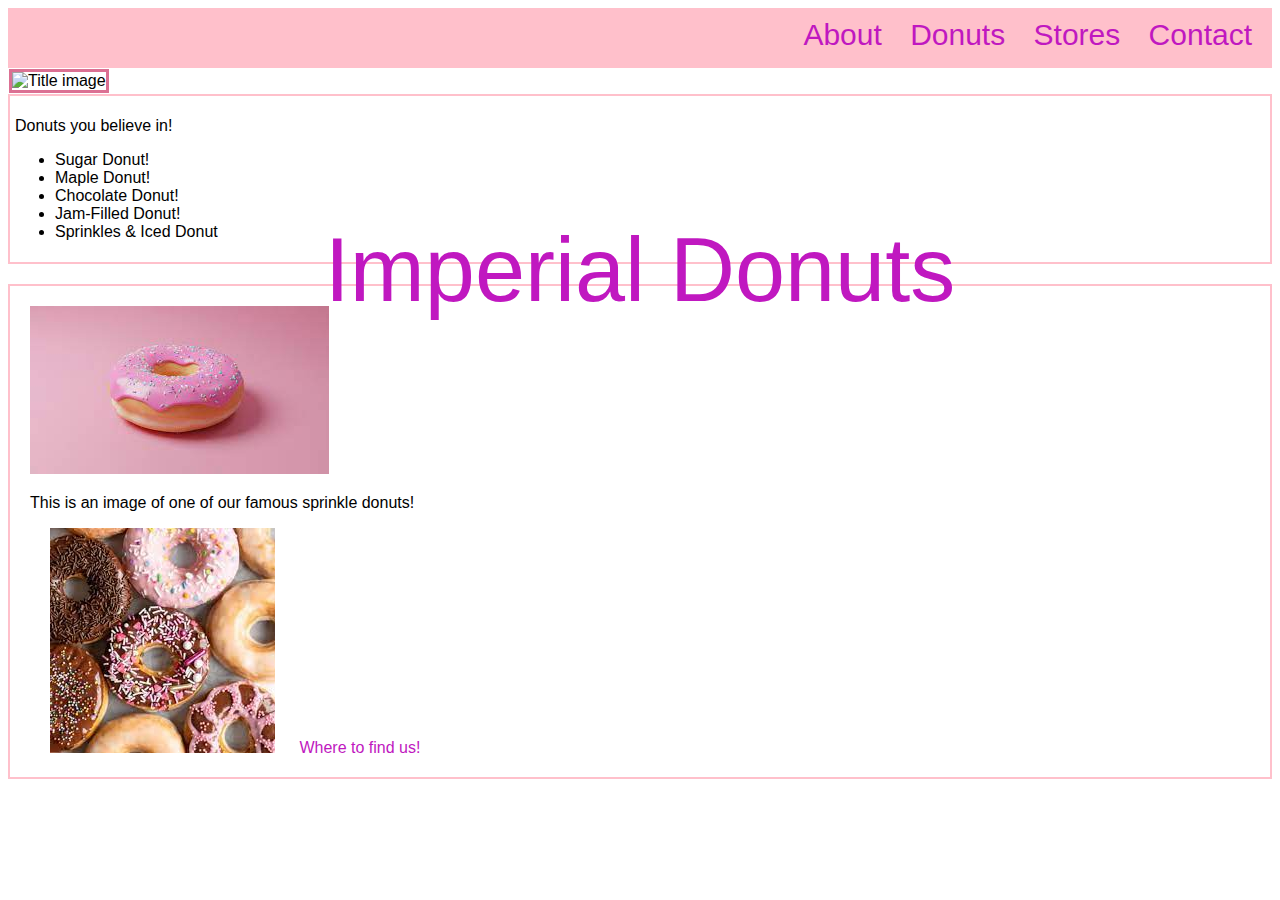
==== College Work/HTML/Donut Website/index/index.html @ 34523f4b "added my HTML work" ====
<!DOCTYPE html>
<html lang="en">
    <head>
        <link rel="stylesheet" href="style.css">
        <meta charset="UTF-8">
        <meta name="viewport" content="width=device-width, initial-scale=1.0">
        <title>Imperial Donut</title>
    </head>
    <body>
        
        <div class="content">
            <div class="menu_bar">
                <div class="menu_options">
                    <a href="blank">About</a>
                    <a href="donuts">Donuts</a>
                    <a href="stores">Stores</a>
                    <a href="contact">Contact</a>
                </div>
            </div>




            <div class="title_content">
                    <img id="title_img"src="Images/title.png" alt="Title image" style="width:100%;">
                <div class="title">    
                    <div class="center">Imperial Donuts</div>
                    <div class="motto">Voted best donuts in the world!</div>
                </div>
            </div>

            <div class="list1">
                <p>Donuts you believe in!</p>

                <ul>
                    <li>Sugar Donut!</li>
                    <li>Maple Donut!</li>
                    <li>Chocolate Donut!</li>
                    <li>Jam-Filled Donut!</li>
                    <li>Sprinkles & Iced Donut</li>
                </ul>
            </div>

            <div class="donutimg">        
                <img src="Images\donut1.jpg" alt="Dount1">
                <p>This is an image of one of our famous sprinkle donuts!</p>
                <a href="https://en.wikipedia.org/wiki/Doughnut" target="_blank"><img src="Images\donut2.jpg" alt="Donut2"></a>
                <a href="location.html" target="_blank">Where to find us!</a>
            </div>
            
        </div>
    </body>
</html>
---- College Work/HTML/Donut Website/index/style.css ----
body {
    background-color: white;
}
a {
    text-decoration: none;
    color: rgb(192, 24, 192);
    padding-left:20px;

}
.menu_bar {
    text-align: right;
    background: pink;
    height: 60px;
}
.menu_options {
    padding-top: 10px;
    padding-right: 20px;
    font-size: 30px;
    color: rgb(192, 24, 192);
}

.title_content {
    padding: 1px;

}

.title {
    text-align: center;
    font-family: Helvetica;
}
.center {
    font-size: 90px;
    color: rgb(192, 24, 192);
    position: absolute;
    top: 30%;
    left: 50%;
    transform: translate(-50%, -50%);

}
.motto {
    font-size: 40px;
    color: white;
    position: absolute;
    top: 40%;
    left: 50%;
    transform: translate(-50%, -50%);
}
.content {
    font-family: Helvetica;
}

.list1 {
    border: solid pink 2px;
    margin-bottom: 20px;
    padding: 5px;
}

.donutimg {
    border: solid pink 2px;
    padding: 20px;
}

#title_img {
    width: auto;
    height: 700px;
    border: solid palevioletred 3px;

}

#motto {
    font-size: 30px;
    color: white;

}
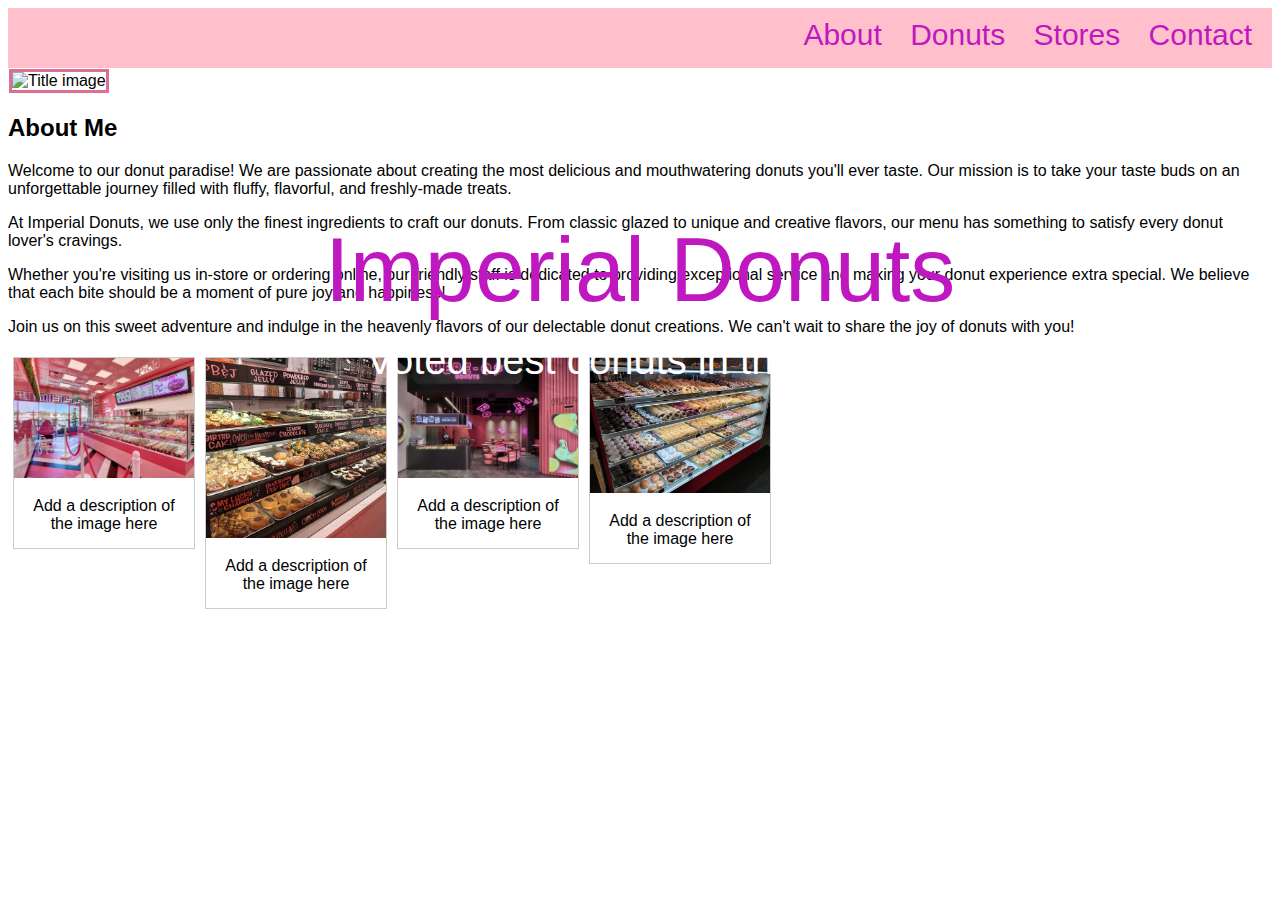
==== commit a515f6c2: "HTML additions" ====
--- a/College Work/HTML/Donut Website/index/index.html
+++ b/College Work/HTML/Donut Website/index/index.html
@@ -8,46 +8,62 @@
     </head>
     <body>
         
-        <div class="content">
-            <div class="menu_bar">
-                <div class="menu_options">
-                    <a href="blank">About</a>
-                    <a href="donuts">Donuts</a>
-                    <a href="stores">Stores</a>
-                    <a href="contact">Contact</a>
-                </div>
+       
+        <div class="menu_bar">
+            <div class="menu_options">
+                <a id="menu_item"href="blank">About</a>
+                <a id="menu_item"href="donuts">Donuts</a>
+                <a id="menu_item"href="stores">Stores</a>
+                <a id="menu_item"href="contact">Contact</a>
             </div>
+        </div>
 
 
 
 
-            <div class="title_content">
-                    <img id="title_img"src="Images/title.png" alt="Title image" style="width:100%;">
-                <div class="title">    
-                    <div class="center">Imperial Donuts</div>
-                    <div class="motto">Voted best donuts in the world!</div>
+        <div class="title_content">
+                <img id="title_img"src="Images/title.png" alt="Title image" style="width:100%;">
+            <div class="title">    
+                <div class="center">Imperial Donuts</div>
+                <div class="motto">Voted best donuts in the world!</div>
+            </div>
+        </div>
+        <div class="about">
+            <div>
+                <h2>About Me</h2>
+                <p>Welcome to our donut paradise! We are passionate about creating the most delicious and mouthwatering donuts you'll ever taste. Our mission is to take your taste buds on an unforgettable journey filled with fluffy, flavorful, and freshly-made treats.</p>
+                <p>At Imperial Donuts, we use only the finest ingredients to craft our donuts. From classic glazed to unique and creative flavors, our menu has something to satisfy every donut lover's cravings.</p>
+                <p>Whether you're visiting us in-store or ordering online, our friendly staff is dedicated to providing exceptional service and making your donut experience extra special. We believe that each bite should be a moment of pure joy and happiness!</p>    
+                <p>Join us on this sweet adventure and indulge in the heavenly flavors of our delectable donut creations. We can't wait to share the joy of donuts with you!</p>
+            </div>
+
+            <div class="gallery_container">
+                <div class="gallery">
+                    <a target="_blank" href="Images/store1.png">
+                    <img src="Images/store1.png" alt="Cinque Terre" width="600" height="400">
+                    </a>
+                    <div class="desc">Add a description of the image here</div>
+                </div>
+                <div class="gallery">
+                    <a target="_blank" href="Images/store2.png">
+                    <img src="Images/store2.png" alt="Cinque Terre" width="600" height="400">
+                    </a>
+                    <div class="desc">Add a description of the image here</div>
+                </div>
+                <div class="gallery">
+                    <a target="_blank" href="Images/store3.png">
+                    <img src="Images/store3.png" alt="Cinque Terre" width="600" height="400">
+                    </a>
+                    <div class="desc">Add a description of the image here</div>
+                </div>
+                <div class="gallery">
+                    <a target="_blank" href="Images/store4.png">
+                    <img src="Images/store4.png" alt="Cinque Terre" width="600" height="400">
+                    </a>
+                    <div class="desc">Add a description of the image here</div>
                 </div>
             </div>
-
-            <div class="list1">
-                <p>Donuts you believe in!</p>
-
-                <ul>
-                    <li>Sugar Donut!</li>
-                    <li>Maple Donut!</li>
-                    <li>Chocolate Donut!</li>
-                    <li>Jam-Filled Donut!</li>
-                    <li>Sprinkles & Iced Donut</li>
-                </ul>
-            </div>
-
-            <div class="donutimg">        
-                <img src="Images\donut1.jpg" alt="Dount1">
-                <p>This is an image of one of our famous sprinkle donuts!</p>
-                <a href="https://en.wikipedia.org/wiki/Doughnut" target="_blank"><img src="Images\donut2.jpg" alt="Donut2"></a>
-                <a href="location.html" target="_blank">Where to find us!</a>
-            </div>
-            
+    
         </div>
     </body>
 </html>--- a/College Work/HTML/Donut Website/index/style.css
+++ b/College Work/HTML/Donut Website/index/style.css
@@ -1,7 +1,8 @@
 body {
     background-color: white;
+    font-family: Helvetica;
 }
-a {
+#menu_item {
     text-decoration: none;
     color: rgb(192, 24, 192);
     padding-left:20px;
@@ -49,6 +50,30 @@
     font-family: Helvetica;
 }
 
+div.gallery {
+margin: 5px;
+border: 1px solid #ccc;
+float: left;
+width: 180px;
+}
+
+div.gallery:hover {
+border: 1px solid #777;
+}
+
+div.gallery img {
+width: 100%;
+height: auto;
+}
+
+div.desc {
+padding: 15px;
+text-align: center;
+}
+#store_img {
+    height: 500px;
+    width: 600px;
+}
 .list1 {
     border: solid pink 2px;
     margin-bottom: 20px;
@@ -71,4 +96,4 @@
     font-size: 30px;
     color: white;
 
-}+}
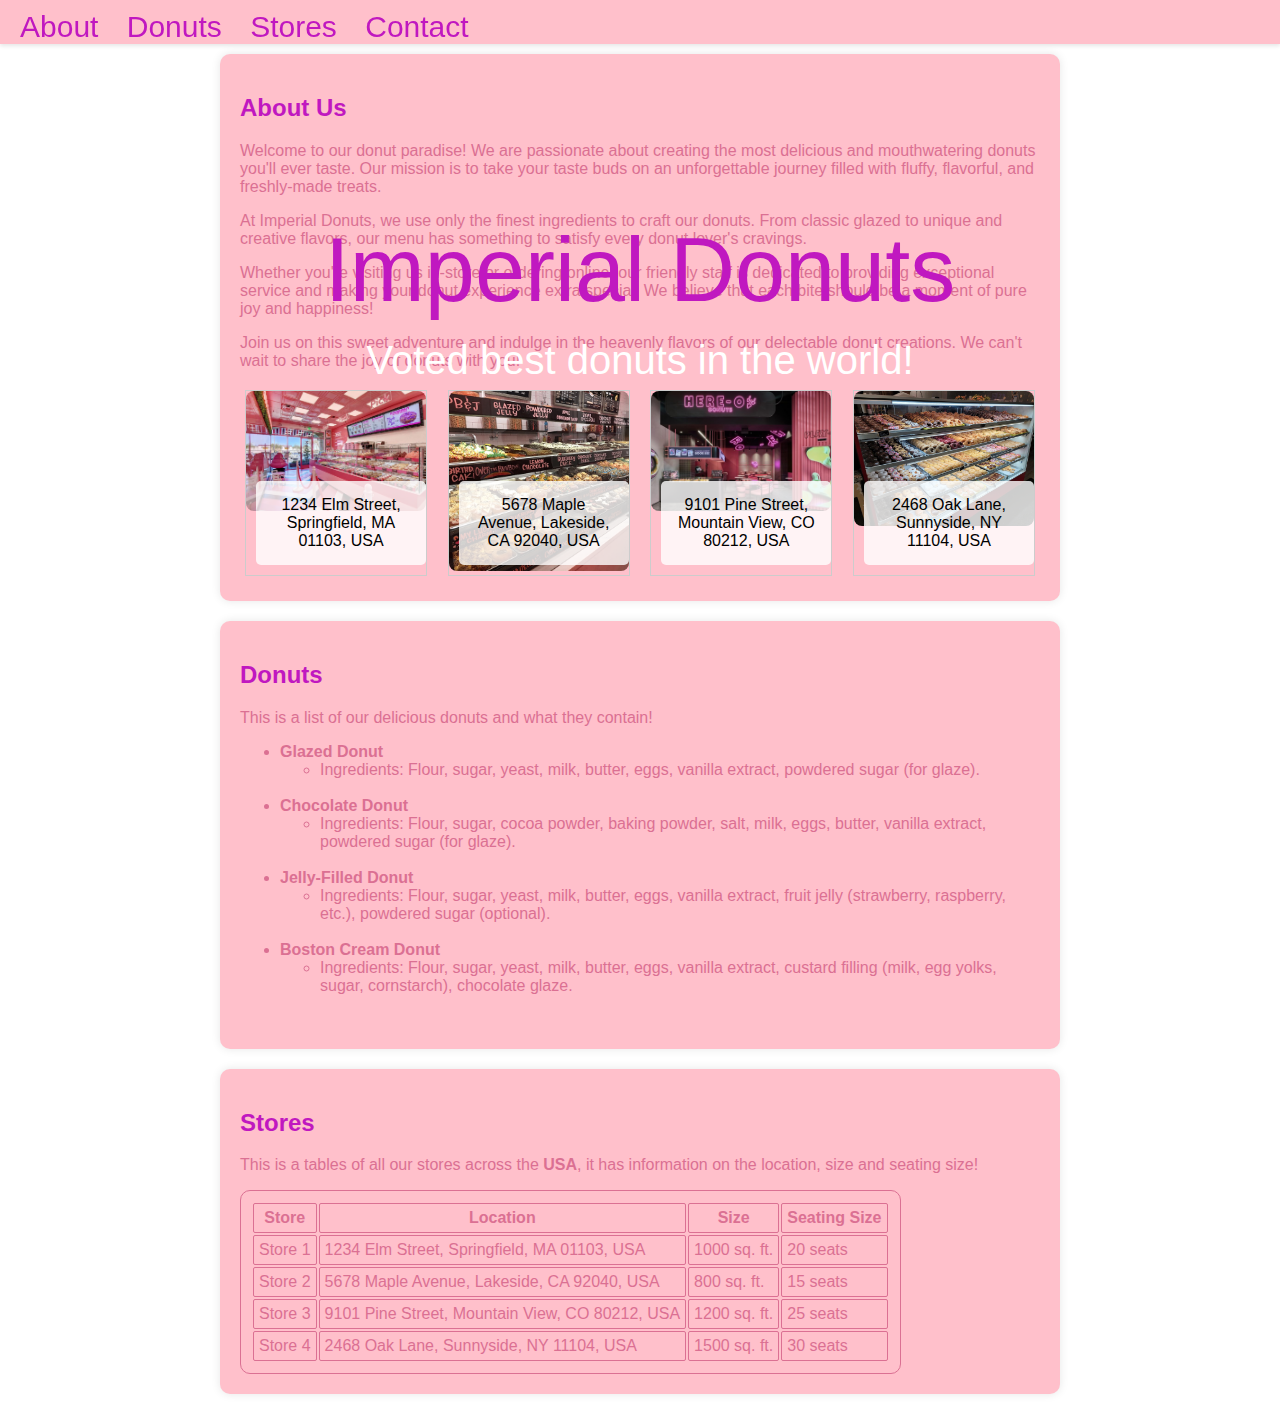
==== commit 99b831e4: "html donut website update" ====
--- a/College Work/HTML/Donut Website/index/index.html
+++ b/College Work/HTML/Donut Website/index/index.html
@@ -1,69 +1,146 @@
 <!DOCTYPE html>
 <html lang="en">
-    <head>
-        <link rel="stylesheet" href="style.css">
-        <meta charset="UTF-8">
-        <meta name="viewport" content="width=device-width, initial-scale=1.0">
-        <title>Imperial Donut</title>
-    </head>
-    <body>
-        
-       
-        <div class="menu_bar">
-            <div class="menu_options">
-                <a id="menu_item"href="blank">About</a>
-                <a id="menu_item"href="donuts">Donuts</a>
-                <a id="menu_item"href="stores">Stores</a>
-                <a id="menu_item"href="contact">Contact</a>
-            </div>
+<head>
+    <meta charset="UTF-8">
+    <meta name="viewport" content="width=device-width, initial-scale=1.0">
+    <title>Imperial Donut</title>
+    <link rel="stylesheet" href="style.css">
+</head>
+<body>
+
+<div class="menu_bar">
+    <div class="menu_options">
+        <a class="menu_item" href="#about">About</a>
+        <a class="menu_item" href="#donuts">Donuts</a>
+        <a class="menu_item" href="#stores">Stores</a>
+        <a class="menu_item" href="contact">Contact</a>
+    </div>
+</div>
+<script src="https://code.jquery.com/jquery-3.6.0.min.js"></script>
+<script>
+    $(document).ready(function(){
+        // Smooth scrolling for all anchor links
+        $("a").on('click', function(event) {
+            if (this.hash !== "") {
+                event.preventDefault();
+                var hash = this.hash;
+                $('html, body').animate({
+                    scrollTop: $(hash).offset().top
+                }, 800, function(){
+                    window.location.hash = hash;
+                });
+            }
+        });
+    });
+</script>
+
+<div class="title_content">
+    <img id="title_img" src="Images/title.png" alt="Title image" style="width:100%;">
+    <div class="title">    
+        <div class="center">Imperial Donuts</div>
+        <div class="motto">Voted best donuts in the world!</div>
+    </div>
+</div>
+
+<div id="about"class="about">
+    <div>
+        <h2>About Us</h2>
+        <p>Welcome to our donut paradise! We are passionate about creating the most delicious and mouthwatering donuts you'll ever taste. Our mission is to take your taste buds on an unforgettable journey filled with fluffy, flavorful, and freshly-made treats.</p>
+        <p>At Imperial Donuts, we use only the finest ingredients to craft our donuts. From classic glazed to unique and creative flavors, our menu has something to satisfy every donut lover's cravings.</p>
+        <p>Whether you're visiting us in-store or ordering online, our friendly staff is dedicated to providing exceptional service and making your donut experience extra special. We believe that each bite should be a moment of pure joy and happiness!</p>    
+        <p>Join us on this sweet adventure and indulge in the heavenly flavors of our delectable donut creations. We can't wait to share the joy of donuts with you!</p>
+    </div>
+
+    <div class="gallery_container">
+        <div class="gallery">
+            <a target="_blank" href="Images/store1.png">
+            <img src="Images/store1.png" alt="Store 1" width="600" height="400">
+            </a>
+            <div class="desc">1234 Elm Street, Springfield, MA 01103, USA</div>
         </div>
+        <div class="gallery">
+            <a target="_blank" href="Images/store2.png">
+            <img src="Images/store2.png" alt="Store 2" width="600" height="400">
+            </a>
+            <div class="desc">5678 Maple Avenue, Lakeside, CA 92040, USA</div>
+        </div>
+        <div class="gallery">
+            <a target="_blank" href="Images/store3.png">
+            <img src="Images/store3.png" alt="Store 3" width="600" height="400">
+            </a>
+            <div class="desc">9101 Pine Street, Mountain View, CO 80212, USA</div>
+        </div>
+        <div class="gallery">
+            <a target="_blank" href="Images/store4.png">
+            <img src="Images/store4.png" alt="Store 4" width="600" height="400">
+            </a>
+            <div class="desc">2468 Oak Lane, Sunnyside, NY 11104, USA</div>
+        </div>
+    </div>
+</div>
+
+<div id="donuts"class="donuts">
+    <div>
+        <h2>Donuts</h2>
+        <p>This is a list of our delicious donuts and what they contain!</p>
+        <ul>
+            <li><b>Glazed Donut</b></li>
+                <ul>
+                    <li>Ingredients: Flour, sugar, yeast, milk, butter, eggs, vanilla extract, powdered sugar (for glaze).</li><br>
+                </ul>
+            <li><b>Chocolate Donut</b></li>
+                <ul>
+                    <li>Ingredients: Flour, sugar, cocoa powder, baking powder, salt, milk, eggs, butter, vanilla extract, powdered sugar (for glaze).</li><br>
+                </ul>
+            <li><b>Jelly-Filled Donut</b></li>
+                <ul>
+                    <li>Ingredients: Flour, sugar, yeast, milk, butter, eggs, vanilla extract, fruit jelly (strawberry, raspberry, etc.), powdered sugar (optional).</li><br>
+                </ul>
+            <li><b>Boston Cream Donut</b></li>
+                <ul>
+                    <li>Ingredients: Flour, sugar, yeast, milk, butter, eggs, vanilla extract, custard filling (milk, egg yolks, sugar, cornstarch), chocolate glaze.</li><br>
+                </ul>
+        </ul>
+    </div>
+</div>
+
+<div id="stores" class="stores">
+    <div>
+        <h2>Stores</h2>
+        <p>This is a tables of all our stores across the <b>USA</b>, it has information on the location, size and seating size!</p>
+        <table>
+            <tr>
+                <th>Store</th>
+                <th>Location</th>
+                <th>Size</th>
+                <th>Seating Size</th>
+            </tr>
+            <tr>
+                <td>Store 1</td>
+                <td>1234 Elm Street, Springfield, MA 01103, USA</td>
+                <td>1000 sq. ft.</td>
+                <td>20 seats</td>
+            </tr>
+            <tr>
+                <td>Store 2</td>
+                <td>5678 Maple Avenue, Lakeside, CA 92040, USA</td>
+                <td>800 sq. ft.</td>
+                <td>15 seats</td>
+            </tr>
+            <tr>
+                <td>Store 3</td>
+                <td>9101 Pine Street, Mountain View, CO 80212, USA</td>
+                <td>1200 sq. ft.</td>
+                <td>25 seats</td>
+            </tr>
+            <tr>
+                <td>Store 4</td>
+                <td>2468 Oak Lane, Sunnyside, NY 11104, USA</td>
+                <td>1500 sq. ft.</td>
+                <td>30 seats</td>
+            </tr>
+        </table>
 
 
-
-
-        <div class="title_content">
-                <img id="title_img"src="Images/title.png" alt="Title image" style="width:100%;">
-            <div class="title">    
-                <div class="center">Imperial Donuts</div>
-                <div class="motto">Voted best donuts in the world!</div>
-            </div>
-        </div>
-        <div class="about">
-            <div>
-                <h2>About Me</h2>
-                <p>Welcome to our donut paradise! We are passionate about creating the most delicious and mouthwatering donuts you'll ever taste. Our mission is to take your taste buds on an unforgettable journey filled with fluffy, flavorful, and freshly-made treats.</p>
-                <p>At Imperial Donuts, we use only the finest ingredients to craft our donuts. From classic glazed to unique and creative flavors, our menu has something to satisfy every donut lover's cravings.</p>
-                <p>Whether you're visiting us in-store or ordering online, our friendly staff is dedicated to providing exceptional service and making your donut experience extra special. We believe that each bite should be a moment of pure joy and happiness!</p>    
-                <p>Join us on this sweet adventure and indulge in the heavenly flavors of our delectable donut creations. We can't wait to share the joy of donuts with you!</p>
-            </div>
-
-            <div class="gallery_container">
-                <div class="gallery">
-                    <a target="_blank" href="Images/store1.png">
-                    <img src="Images/store1.png" alt="Cinque Terre" width="600" height="400">
-                    </a>
-                    <div class="desc">Add a description of the image here</div>
-                </div>
-                <div class="gallery">
-                    <a target="_blank" href="Images/store2.png">
-                    <img src="Images/store2.png" alt="Cinque Terre" width="600" height="400">
-                    </a>
-                    <div class="desc">Add a description of the image here</div>
-                </div>
-                <div class="gallery">
-                    <a target="_blank" href="Images/store3.png">
-                    <img src="Images/store3.png" alt="Cinque Terre" width="600" height="400">
-                    </a>
-                    <div class="desc">Add a description of the image here</div>
-                </div>
-                <div class="gallery">
-                    <a target="_blank" href="Images/store4.png">
-                    <img src="Images/store4.png" alt="Cinque Terre" width="600" height="400">
-                    </a>
-                    <div class="desc">Add a description of the image here</div>
-                </div>
-            </div>
-    
-        </div>
-    </body>
-</html>+</body>
+</html>
--- a/College Work/HTML/Donut Website/index/style.css
+++ b/College Work/HTML/Donut Website/index/style.css
@@ -2,16 +2,19 @@
     background-color: white;
     font-family: Helvetica;
 }
-#menu_item {
+.menu_item {
     text-decoration: none;
     color: rgb(192, 24, 192);
     padding-left:20px;
-
 }
 .menu_bar {
-    text-align: right;
-    background: pink;
-    height: 60px;
+    position: fixed; /* This will make the menu stick to the top of the viewport */
+    top: 0; /* Position it at the top */
+    left: 0; /* Align it to the left */
+    width: 100%; /* Make it full width */
+    background-color: pink; /* Add background color */
+    z-index: 1000; /* Set a high z-index to ensure it appears on top of other content */
+    box-shadow: 0 2px 4px rgba(0, 0, 0, 0.1); /* Add a shadow for better visibility */
 }
 .menu_options {
     padding-top: 10px;
@@ -97,3 +100,104 @@
     color: white;
 
 }
+
+.about {
+    background-color: pink;
+    padding: 20px;
+    border-radius: 10px;
+    margin: 20px auto;
+    max-width: 800px;
+    box-shadow: 0 0 10px rgba(0, 0, 0, 0.1);
+}
+
+.about h2 {
+    color: rgb(192, 24, 192);
+}
+
+.about p {
+    color: palevioletred;
+    margin-bottom: 15px;
+}
+
+.gallery_container {
+    display: flex;
+    flex-wrap: wrap;
+    justify-content: space-between;
+}
+
+.gallery {
+    width: calc(50% - 10px);
+    margin-bottom: 20px;
+    position: relative;
+}
+
+.gallery img {
+    width: 100%;
+    height: auto;
+    border-radius: 8px;
+}
+
+.desc {
+    background-color: rgba(255, 255, 255, 0.8);
+    padding: 10px;
+    position: absolute;
+    bottom: 10px;
+    left: 10px;
+    border-radius: 5px;
+}
+
+.donuts {
+    background-color: pink;
+    padding: 20px;
+    border-radius: 10px;
+    margin: 20px auto;
+    max-width: 800px;
+    box-shadow: 0 0 10px rgba(0, 0, 0, 0.1);
+}
+
+.donuts h2 {
+    color: rgb(192, 24, 192);
+
+}
+
+.donuts p {
+    color: palevioletred;
+    margin-bottom: 15px;
+}
+
+.donuts ul{
+    color: palevioletred;
+}
+
+.stores {
+    background-color: pink;
+    padding: 20px;
+    border-radius: 10px;
+    margin: 20px auto;
+    max-width: 800px;
+    box-shadow: 0 0 10px rgba(0, 0, 0, 0.1);
+}
+
+.stores h2 {
+    color: rgb(192, 24, 192);
+}
+
+.stores p {
+    color: palevioletred;
+}
+
+.stores th,td{
+    color: palevioletred;
+    border: 1px solid palevioletred;
+    border-radius: 2px;
+    padding: 5px;
+}
+.stores th {
+    padding: 5px;
+}
+.stores table {
+    border-radius: 10px;
+    padding: 10px;
+    border: 1px solid palevioletred;
+
+}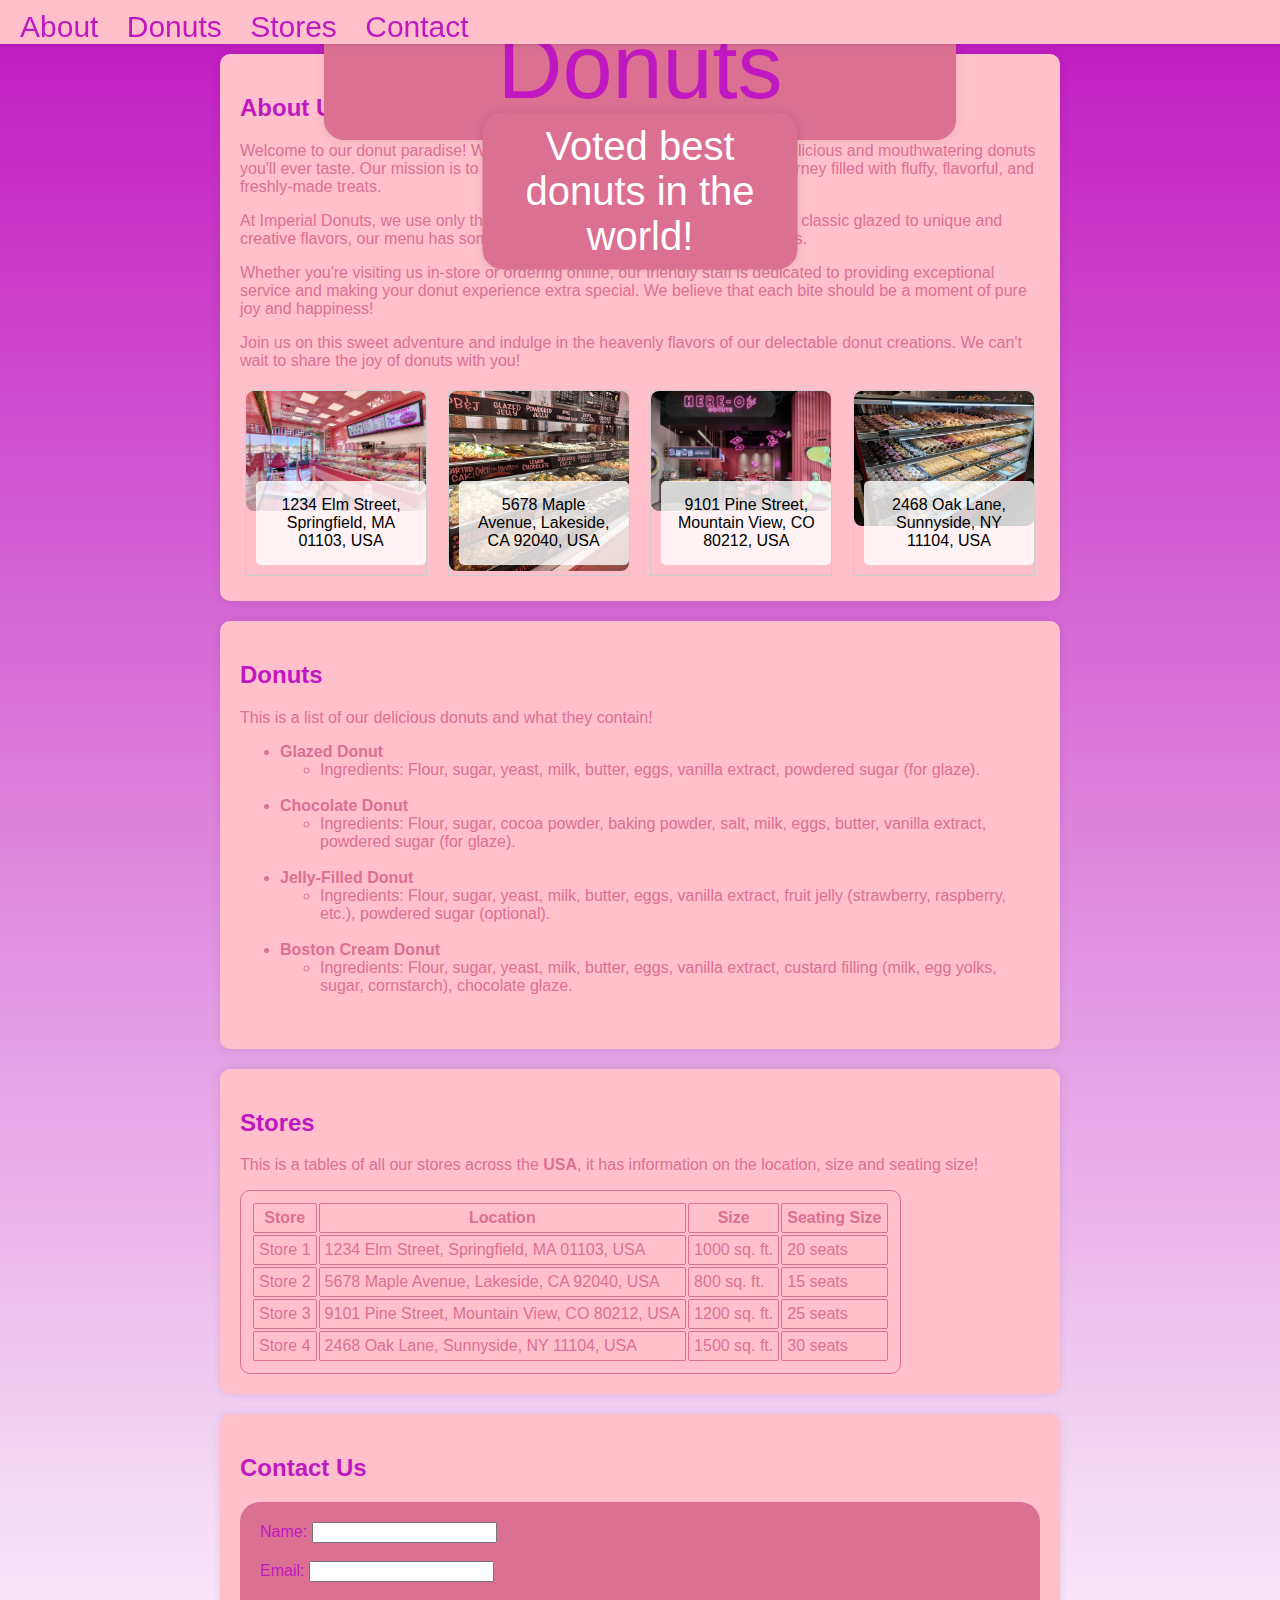
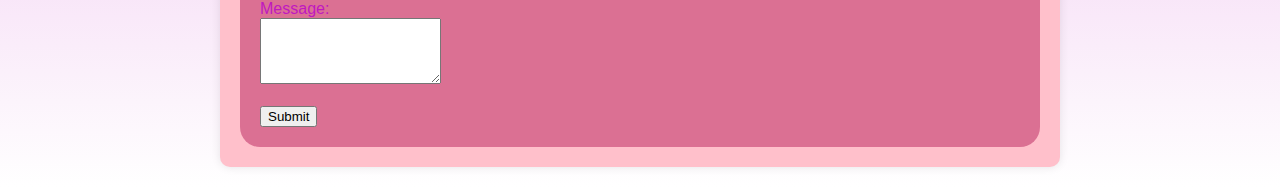
==== commit ba6e4be6: "about_me section added" ====
--- a/College Work/HTML/Donut Website/index/index.html
+++ b/College Work/HTML/Donut Website/index/index.html
@@ -8,139 +8,156 @@
 </head>
 <body>
 
-<div class="menu_bar">
-    <div class="menu_options">
-        <a class="menu_item" href="#about">About</a>
-        <a class="menu_item" href="#donuts">Donuts</a>
-        <a class="menu_item" href="#stores">Stores</a>
-        <a class="menu_item" href="contact">Contact</a>
+    <div class="menu_bar">
+        <div class="menu_options">
+            <a class="menu_item" href="#about">About</a>
+            <a class="menu_item" href="#donuts">Donuts</a>
+            <a class="menu_item" href="#stores">Stores</a>
+            <a class="menu_item" href="#contact">Contact</a>
+        </div>
     </div>
-</div>
-<script src="https://code.jquery.com/jquery-3.6.0.min.js"></script>
-<script>
-    $(document).ready(function(){
-        // Smooth scrolling for all anchor links
-        $("a").on('click', function(event) {
-            if (this.hash !== "") {
-                event.preventDefault();
-                var hash = this.hash;
-                $('html, body').animate({
-                    scrollTop: $(hash).offset().top
-                }, 800, function(){
-                    window.location.hash = hash;
-                });
-            }
+    <script src="https://code.jquery.com/jquery-3.6.0.min.js"></script>
+    <script>
+        $(document).ready(function(){
+            // Smooth scrolling for all anchor links
+            $("a").on('click', function(event) {
+                if (this.hash !== "") {
+                    event.preventDefault();
+                    var hash = this.hash;
+                    $('html, body').animate({
+                        scrollTop: $(hash).offset().top
+                    }, 800, function(){
+                        window.location.hash = hash;
+                    });
+                }
+            });
         });
-    });
-</script>
+    </script>
 
-<div class="title_content">
-    <img id="title_img" src="Images/title.png" alt="Title image" style="width:100%;">
-    <div class="title">    
-        <div class="center">Imperial Donuts</div>
-        <div class="motto">Voted best donuts in the world!</div>
-    </div>
-</div>
-
-<div id="about"class="about">
-    <div>
-        <h2>About Us</h2>
-        <p>Welcome to our donut paradise! We are passionate about creating the most delicious and mouthwatering donuts you'll ever taste. Our mission is to take your taste buds on an unforgettable journey filled with fluffy, flavorful, and freshly-made treats.</p>
-        <p>At Imperial Donuts, we use only the finest ingredients to craft our donuts. From classic glazed to unique and creative flavors, our menu has something to satisfy every donut lover's cravings.</p>
-        <p>Whether you're visiting us in-store or ordering online, our friendly staff is dedicated to providing exceptional service and making your donut experience extra special. We believe that each bite should be a moment of pure joy and happiness!</p>    
-        <p>Join us on this sweet adventure and indulge in the heavenly flavors of our delectable donut creations. We can't wait to share the joy of donuts with you!</p>
+    <div class="title_content">
+        <img id="title_img" src="Images/title.png" alt="Title image" style="width:100%;">
+        <div class="title">    
+            <div class="center">Imperial Donuts</div>
+            <div class="motto">Voted best donuts in the world!</div>
+        </div>
     </div>
 
-    <div class="gallery_container">
-        <div class="gallery">
-            <a target="_blank" href="Images/store1.png">
-            <img src="Images/store1.png" alt="Store 1" width="600" height="400">
-            </a>
-            <div class="desc">1234 Elm Street, Springfield, MA 01103, USA</div>
+    <div id="about"class="about">
+        <div>
+            <h2>About Us</h2>
+            <p>Welcome to our donut paradise! We are passionate about creating the most delicious and mouthwatering donuts you'll ever taste. Our mission is to take your taste buds on an unforgettable journey filled with fluffy, flavorful, and freshly-made treats.</p>
+            <p>At Imperial Donuts, we use only the finest ingredients to craft our donuts. From classic glazed to unique and creative flavors, our menu has something to satisfy every donut lover's cravings.</p>
+            <p>Whether you're visiting us in-store or ordering online, our friendly staff is dedicated to providing exceptional service and making your donut experience extra special. We believe that each bite should be a moment of pure joy and happiness!</p>    
+            <p>Join us on this sweet adventure and indulge in the heavenly flavors of our delectable donut creations. We can't wait to share the joy of donuts with you!</p>
         </div>
-        <div class="gallery">
-            <a target="_blank" href="Images/store2.png">
-            <img src="Images/store2.png" alt="Store 2" width="600" height="400">
-            </a>
-            <div class="desc">5678 Maple Avenue, Lakeside, CA 92040, USA</div>
-        </div>
-        <div class="gallery">
-            <a target="_blank" href="Images/store3.png">
-            <img src="Images/store3.png" alt="Store 3" width="600" height="400">
-            </a>
-            <div class="desc">9101 Pine Street, Mountain View, CO 80212, USA</div>
-        </div>
-        <div class="gallery">
-            <a target="_blank" href="Images/store4.png">
-            <img src="Images/store4.png" alt="Store 4" width="600" height="400">
-            </a>
-            <div class="desc">2468 Oak Lane, Sunnyside, NY 11104, USA</div>
+
+        <div class="gallery_container">
+            <div class="gallery">
+                <a target="_blank" href="Images/store1.png">
+                <img src="Images/store1.png" alt="Store 1" width="600" height="400">
+                </a>
+                <div class="desc">1234 Elm Street, Springfield, MA 01103, USA</div>
+            </div>
+            <div class="gallery">
+                <a target="_blank" href="Images/store2.png">
+                <img src="Images/store2.png" alt="Store 2" width="600" height="400">
+                </a>
+                <div class="desc">5678 Maple Avenue, Lakeside, CA 92040, USA</div>
+            </div>
+            <div class="gallery">
+                <a target="_blank" href="Images/store3.png">
+                <img src="Images/store3.png" alt="Store 3" width="600" height="400">
+                </a>
+                <div class="desc">9101 Pine Street, Mountain View, CO 80212, USA</div>
+            </div>
+            <div class="gallery">
+                <a target="_blank" href="Images/store4.png">
+                <img src="Images/store4.png" alt="Store 4" width="600" height="400">
+                </a>
+                <div class="desc">2468 Oak Lane, Sunnyside, NY 11104, USA</div>
+            </div>
         </div>
     </div>
-</div>
 
-<div id="donuts"class="donuts">
-    <div>
-        <h2>Donuts</h2>
-        <p>This is a list of our delicious donuts and what they contain!</p>
-        <ul>
-            <li><b>Glazed Donut</b></li>
-                <ul>
-                    <li>Ingredients: Flour, sugar, yeast, milk, butter, eggs, vanilla extract, powdered sugar (for glaze).</li><br>
-                </ul>
-            <li><b>Chocolate Donut</b></li>
-                <ul>
-                    <li>Ingredients: Flour, sugar, cocoa powder, baking powder, salt, milk, eggs, butter, vanilla extract, powdered sugar (for glaze).</li><br>
-                </ul>
-            <li><b>Jelly-Filled Donut</b></li>
-                <ul>
-                    <li>Ingredients: Flour, sugar, yeast, milk, butter, eggs, vanilla extract, fruit jelly (strawberry, raspberry, etc.), powdered sugar (optional).</li><br>
-                </ul>
-            <li><b>Boston Cream Donut</b></li>
-                <ul>
-                    <li>Ingredients: Flour, sugar, yeast, milk, butter, eggs, vanilla extract, custard filling (milk, egg yolks, sugar, cornstarch), chocolate glaze.</li><br>
-                </ul>
-        </ul>
+    <div id="donuts"class="donuts">
+        <div>
+            <h2>Donuts</h2>
+            <p>This is a list of our delicious donuts and what they contain!</p>
+            <ul>
+                <li><b>Glazed Donut</b></li>
+                    <ul>
+                        <li>Ingredients: Flour, sugar, yeast, milk, butter, eggs, vanilla extract, powdered sugar (for glaze).</li><br>
+                    </ul>
+                <li><b>Chocolate Donut</b></li>
+                    <ul>
+                        <li>Ingredients: Flour, sugar, cocoa powder, baking powder, salt, milk, eggs, butter, vanilla extract, powdered sugar (for glaze).</li><br>
+                    </ul>
+                <li><b>Jelly-Filled Donut</b></li>
+                    <ul>
+                        <li>Ingredients: Flour, sugar, yeast, milk, butter, eggs, vanilla extract, fruit jelly (strawberry, raspberry, etc.), powdered sugar (optional).</li><br>
+                    </ul>
+                <li><b>Boston Cream Donut</b></li>
+                    <ul>
+                        <li>Ingredients: Flour, sugar, yeast, milk, butter, eggs, vanilla extract, custard filling (milk, egg yolks, sugar, cornstarch), chocolate glaze.</li><br>
+                    </ul>
+            </ul>
+        </div>
     </div>
-</div>
 
-<div id="stores" class="stores">
-    <div>
-        <h2>Stores</h2>
-        <p>This is a tables of all our stores across the <b>USA</b>, it has information on the location, size and seating size!</p>
-        <table>
-            <tr>
-                <th>Store</th>
-                <th>Location</th>
-                <th>Size</th>
-                <th>Seating Size</th>
-            </tr>
-            <tr>
-                <td>Store 1</td>
-                <td>1234 Elm Street, Springfield, MA 01103, USA</td>
-                <td>1000 sq. ft.</td>
-                <td>20 seats</td>
-            </tr>
-            <tr>
-                <td>Store 2</td>
-                <td>5678 Maple Avenue, Lakeside, CA 92040, USA</td>
-                <td>800 sq. ft.</td>
-                <td>15 seats</td>
-            </tr>
-            <tr>
-                <td>Store 3</td>
-                <td>9101 Pine Street, Mountain View, CO 80212, USA</td>
-                <td>1200 sq. ft.</td>
-                <td>25 seats</td>
-            </tr>
-            <tr>
-                <td>Store 4</td>
-                <td>2468 Oak Lane, Sunnyside, NY 11104, USA</td>
-                <td>1500 sq. ft.</td>
-                <td>30 seats</td>
-            </tr>
-        </table>
+    <div id="stores" class="stores">
+        <div>
+            <h2>Stores</h2>
+            <p>This is a tables of all our stores across the <b>USA</b>, it has information on the location, size and seating size!</p>
+            <table>
+                <tr>
+                    <th>Store</th>
+                    <th>Location</th>
+                    <th>Size</th>
+                    <th>Seating Size</th>
+                </tr>
+                <tr>
+                    <td>Store 1</td>
+                    <td>1234 Elm Street, Springfield, MA 01103, USA</td>
+                    <td>1000 sq. ft.</td>
+                    <td>20 seats</td>
+                </tr>
+                <tr>
+                    <td>Store 2</td>
+                    <td>5678 Maple Avenue, Lakeside, CA 92040, USA</td>
+                    <td>800 sq. ft.</td>
+                    <td>15 seats</td>
+                </tr>
+                <tr>
+                    <td>Store 3</td>
+                    <td>9101 Pine Street, Mountain View, CO 80212, USA</td>
+                    <td>1200 sq. ft.</td>
+                    <td>25 seats</td>
+                </tr>
+                <tr>
+                    <td>Store 4</td>
+                    <td>2468 Oak Lane, Sunnyside, NY 11104, USA</td>
+                    <td>1500 sq. ft.</td>
+                    <td>30 seats</td>
+                </tr>
+            </table>
+        </div>
+    </div>
 
-
+    <div id="contact"class="contact">
+        <h2>Contact Us</h2>
+        <form action="submit_form.php" method="post">
+            <label for="name">Name:</label>
+            <input type="text" id="name" name="name" required><br><br>
+    
+            <label for="email">Email:</label>
+            <input type="email" id="email" name="email" required><br><br>
+    
+            <label for="message">Message:</label><br>
+            <textarea id="message" name="message" rows="4" required></textarea><br><br>
+    
+            <input type="submit" value="Submit">
+        </form>
+    </div>
+    
 </body>
 </html>
--- a/College Work/HTML/Donut Website/index/style.css
+++ b/College Work/HTML/Donut Website/index/style.css
@@ -1,5 +1,5 @@
 body {
-    background-color: white;
+    background-image:linear-gradient(rgb(192, 24, 192), white);
     font-family: Helvetica;
 }
 .menu_item {
@@ -28,26 +28,40 @@
 
 }
 
+.title_content {
+    position: relative;
+}
+
 .title {
+    font-family: Helvetica;
+    font-size: 90px;
+    color: rgb(192, 24, 192);
     text-align: center;
-    font-family: Helvetica;
-}
-.center {
-    font-size: 90px;
-    color: rgb(192, 24, 192);
     position: absolute;
     top: 30%;
     left: 50%;
     transform: translate(-50%, -50%);
-
-}
+    background-color: palevioletred;
+    padding: 20px;
+    border: 1px solid palevioletred; /* Border color */
+    box-shadow: 0 0 10px rgba(0, 0, 0, 0.1);
+    border-radius: 20px;
+}
+
 .motto {
     font-size: 40px;
     color: white;
+    text-align: center;
     position: absolute;
     top: 40%;
     left: 50%;
     transform: translate(-50%, -50%);
+    background-color: palevioletred;
+    padding: 10px;
+    border: 1px solid palevioletred; /* Border color */
+    margin-top: 200px;
+    box-shadow: 0 0 10px rgba(0, 0, 0, 0.1);
+    border-radius: 20px;
 }
 .content {
     font-family: Helvetica;
@@ -200,4 +214,24 @@
     padding: 10px;
     border: 1px solid palevioletred;
 
+}
+
+.contact {
+    background-color: pink;
+    padding: 20px;
+    border-radius: 10px;
+    margin: 20px auto;
+    max-width: 800px;
+    box-shadow: 0 0 10px rgba(0, 0, 0, 0.1);    
+}
+
+.contact h2 {
+    color: rgb(192, 24, 192);
+}
+
+.contact form {
+    color: rgb(192, 24, 192);
+    background-color: palevioletred;
+    border-radius: 20px;
+    padding: 20px;
 }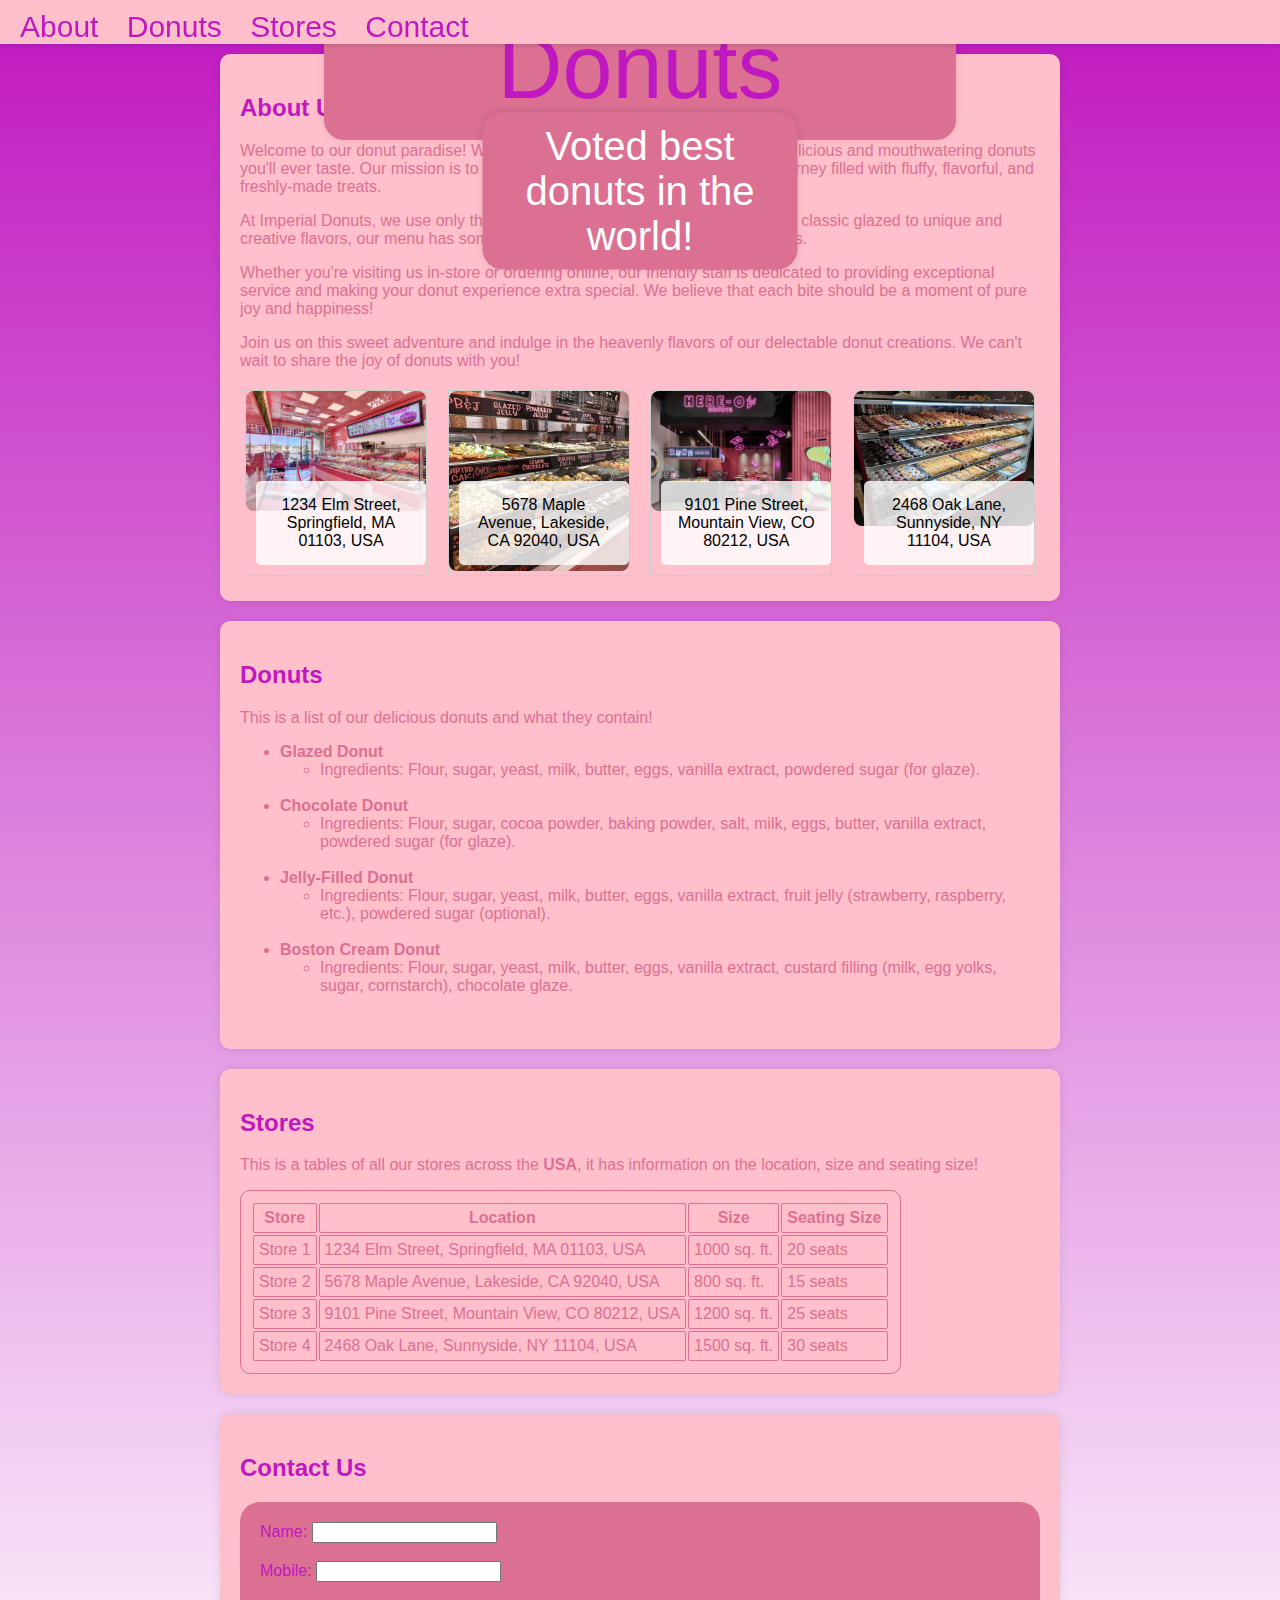
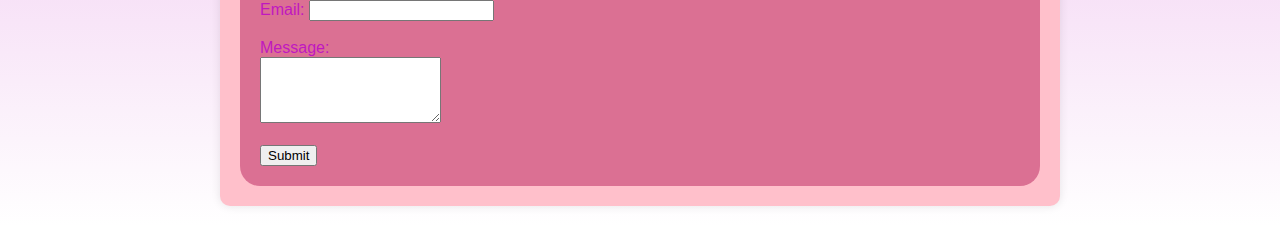
==== commit 72942769: "jhkyhktghyjk" ====
--- a/College Work/HTML/Donut Website/index/index.html
+++ b/College Work/HTML/Donut Website/index/index.html
@@ -1,163 +1,169 @@
+<?php include "sendmail.php"; ?>
+
 <!DOCTYPE html>
 <html lang="en">
-<head>
-    <meta charset="UTF-8">
-    <meta name="viewport" content="width=device-width, initial-scale=1.0">
-    <title>Imperial Donut</title>
-    <link rel="stylesheet" href="style.css">
-</head>
-<body>
+    <head>
+        <meta charset="UTF-8">
+        <meta name="viewport" content="width=device-width, initial-scale=1.0">
+        <title>Imperial Donut</title>
+        <link rel="stylesheet" href="style.css">
+    </head>
+    <body>
 
-    <div class="menu_bar">
-        <div class="menu_options">
-            <a class="menu_item" href="#about">About</a>
-            <a class="menu_item" href="#donuts">Donuts</a>
-            <a class="menu_item" href="#stores">Stores</a>
-            <a class="menu_item" href="#contact">Contact</a>
-        </div>
-    </div>
-    <script src="https://code.jquery.com/jquery-3.6.0.min.js"></script>
-    <script>
-        $(document).ready(function(){
-            // Smooth scrolling for all anchor links
-            $("a").on('click', function(event) {
-                if (this.hash !== "") {
-                    event.preventDefault();
-                    var hash = this.hash;
-                    $('html, body').animate({
-                        scrollTop: $(hash).offset().top
-                    }, 800, function(){
-                        window.location.hash = hash;
-                    });
-                }
-            });
-        });
-    </script>
-
-    <div class="title_content">
-        <img id="title_img" src="Images/title.png" alt="Title image" style="width:100%;">
-        <div class="title">    
-            <div class="center">Imperial Donuts</div>
-            <div class="motto">Voted best donuts in the world!</div>
-        </div>
-    </div>
-
-    <div id="about"class="about">
-        <div>
-            <h2>About Us</h2>
-            <p>Welcome to our donut paradise! We are passionate about creating the most delicious and mouthwatering donuts you'll ever taste. Our mission is to take your taste buds on an unforgettable journey filled with fluffy, flavorful, and freshly-made treats.</p>
-            <p>At Imperial Donuts, we use only the finest ingredients to craft our donuts. From classic glazed to unique and creative flavors, our menu has something to satisfy every donut lover's cravings.</p>
-            <p>Whether you're visiting us in-store or ordering online, our friendly staff is dedicated to providing exceptional service and making your donut experience extra special. We believe that each bite should be a moment of pure joy and happiness!</p>    
-            <p>Join us on this sweet adventure and indulge in the heavenly flavors of our delectable donut creations. We can't wait to share the joy of donuts with you!</p>
+        <div class="menu_bar">
+            <div class="menu_options">
+                <a class="menu_item" href="#about">About</a>
+                <a class="menu_item" href="#donuts">Donuts</a>
+                <a class="menu_item" href="#stores">Stores</a>
+                <a class="menu_item" href="#contact">Contact</a>
+            </div>
         </div>
 
-        <div class="gallery_container">
-            <div class="gallery">
-                <a target="_blank" href="Images/store1.png">
-                <img src="Images/store1.png" alt="Store 1" width="600" height="400">
-                </a>
-                <div class="desc">1234 Elm Street, Springfield, MA 01103, USA</div>
-            </div>
-            <div class="gallery">
-                <a target="_blank" href="Images/store2.png">
-                <img src="Images/store2.png" alt="Store 2" width="600" height="400">
-                </a>
-                <div class="desc">5678 Maple Avenue, Lakeside, CA 92040, USA</div>
-            </div>
-            <div class="gallery">
-                <a target="_blank" href="Images/store3.png">
-                <img src="Images/store3.png" alt="Store 3" width="600" height="400">
-                </a>
-                <div class="desc">9101 Pine Street, Mountain View, CO 80212, USA</div>
-            </div>
-            <div class="gallery">
-                <a target="_blank" href="Images/store4.png">
-                <img src="Images/store4.png" alt="Store 4" width="600" height="400">
-                </a>
-                <div class="desc">2468 Oak Lane, Sunnyside, NY 11104, USA</div>
+        <script src="https://code.jquery.com/jquery-3.6.0.min.js"></script>
+        <script>
+            $(document).ready(function(){
+                // Smooth scrolling for all anchor links
+                $("a").on('click', function(event) {
+                    if (this.hash !== "") {
+                        event.preventDefault();
+                        var hash = this.hash;
+                        $('html, body').animate({
+                            scrollTop: $(hash).offset().top
+                        }, 800, function(){
+                            window.location.hash = hash;
+                        });
+                    }
+                });
+            });
+        </script>
+
+        <div class="title_content">
+            <img id="title_img" src="Images/title.png" alt="Title image" style="width:100%;">
+            <div class="title">    
+                <div class="center">Imperial Donuts</div>
+                <div class="motto">Voted best donuts in the world!</div>
             </div>
         </div>
-    </div>
 
-    <div id="donuts"class="donuts">
-        <div>
-            <h2>Donuts</h2>
-            <p>This is a list of our delicious donuts and what they contain!</p>
-            <ul>
-                <li><b>Glazed Donut</b></li>
-                    <ul>
-                        <li>Ingredients: Flour, sugar, yeast, milk, butter, eggs, vanilla extract, powdered sugar (for glaze).</li><br>
-                    </ul>
-                <li><b>Chocolate Donut</b></li>
-                    <ul>
-                        <li>Ingredients: Flour, sugar, cocoa powder, baking powder, salt, milk, eggs, butter, vanilla extract, powdered sugar (for glaze).</li><br>
-                    </ul>
-                <li><b>Jelly-Filled Donut</b></li>
-                    <ul>
-                        <li>Ingredients: Flour, sugar, yeast, milk, butter, eggs, vanilla extract, fruit jelly (strawberry, raspberry, etc.), powdered sugar (optional).</li><br>
-                    </ul>
-                <li><b>Boston Cream Donut</b></li>
-                    <ul>
-                        <li>Ingredients: Flour, sugar, yeast, milk, butter, eggs, vanilla extract, custard filling (milk, egg yolks, sugar, cornstarch), chocolate glaze.</li><br>
-                    </ul>
-            </ul>
+        <div id="about"class="about">
+            <div>
+                <h2>About Us</h2>
+                <p>Welcome to our donut paradise! We are passionate about creating the most delicious and mouthwatering donuts you'll ever taste. Our mission is to take your taste buds on an unforgettable journey filled with fluffy, flavorful, and freshly-made treats.</p>
+                <p>At Imperial Donuts, we use only the finest ingredients to craft our donuts. From classic glazed to unique and creative flavors, our menu has something to satisfy every donut lover's cravings.</p>
+                <p>Whether you're visiting us in-store or ordering online, our friendly staff is dedicated to providing exceptional service and making your donut experience extra special. We believe that each bite should be a moment of pure joy and happiness!</p>    
+                <p>Join us on this sweet adventure and indulge in the heavenly flavors of our delectable donut creations. We can't wait to share the joy of donuts with you!</p>
+            </div>
+
+            <div class="gallery_container">
+                <div class="gallery">
+                    <a target="_blank" href="Images/store1.png">
+                    <img src="Images/store1.png" alt="Store 1" width="600" height="400">
+                    </a>
+                    <div class="desc">1234 Elm Street, Springfield, MA 01103, USA</div>
+                </div>
+                <div class="gallery">
+                    <a target="_blank" href="Images/store2.png">
+                    <img src="Images/store2.png" alt="Store 2" width="600" height="400">
+                    </a>
+                    <div class="desc">5678 Maple Avenue, Lakeside, CA 92040, USA</div>
+                </div>
+                <div class="gallery">
+                    <a target="_blank" href="Images/store3.png">
+                    <img src="Images/store3.png" alt="Store 3" width="600" height="400">
+                    </a>
+                    <div class="desc">9101 Pine Street, Mountain View, CO 80212, USA</div>
+                </div>
+                <div class="gallery">
+                    <a target="_blank" href="Images/store4.png">
+                    <img src="Images/store4.png" alt="Store 4" width="600" height="400">
+                    </a>
+                    <div class="desc">2468 Oak Lane, Sunnyside, NY 11104, USA</div>
+                </div>
+            </div>
         </div>
-    </div>
 
-    <div id="stores" class="stores">
-        <div>
-            <h2>Stores</h2>
-            <p>This is a tables of all our stores across the <b>USA</b>, it has information on the location, size and seating size!</p>
-            <table>
-                <tr>
-                    <th>Store</th>
-                    <th>Location</th>
-                    <th>Size</th>
-                    <th>Seating Size</th>
-                </tr>
-                <tr>
-                    <td>Store 1</td>
-                    <td>1234 Elm Street, Springfield, MA 01103, USA</td>
-                    <td>1000 sq. ft.</td>
-                    <td>20 seats</td>
-                </tr>
-                <tr>
-                    <td>Store 2</td>
-                    <td>5678 Maple Avenue, Lakeside, CA 92040, USA</td>
-                    <td>800 sq. ft.</td>
-                    <td>15 seats</td>
-                </tr>
-                <tr>
-                    <td>Store 3</td>
-                    <td>9101 Pine Street, Mountain View, CO 80212, USA</td>
-                    <td>1200 sq. ft.</td>
-                    <td>25 seats</td>
-                </tr>
-                <tr>
-                    <td>Store 4</td>
-                    <td>2468 Oak Lane, Sunnyside, NY 11104, USA</td>
-                    <td>1500 sq. ft.</td>
-                    <td>30 seats</td>
-                </tr>
-            </table>
+        <div id="donuts"class="donuts">
+            <div>
+                <h2>Donuts</h2>
+                <p>This is a list of our delicious donuts and what they contain!</p>
+                <ul>
+                    <li><b>Glazed Donut</b></li>
+                        <ul>
+                            <li>Ingredients: Flour, sugar, yeast, milk, butter, eggs, vanilla extract, powdered sugar (for glaze).</li><br>
+                        </ul>
+                    <li><b>Chocolate Donut</b></li>
+                        <ul>
+                            <li>Ingredients: Flour, sugar, cocoa powder, baking powder, salt, milk, eggs, butter, vanilla extract, powdered sugar (for glaze).</li><br>
+                        </ul>
+                    <li><b>Jelly-Filled Donut</b></li>
+                        <ul>
+                            <li>Ingredients: Flour, sugar, yeast, milk, butter, eggs, vanilla extract, fruit jelly (strawberry, raspberry, etc.), powdered sugar (optional).</li><br>
+                        </ul>
+                    <li><b>Boston Cream Donut</b></li>
+                        <ul>
+                            <li>Ingredients: Flour, sugar, yeast, milk, butter, eggs, vanilla extract, custard filling (milk, egg yolks, sugar, cornstarch), chocolate glaze.</li><br>
+                        </ul>
+                </ul>
+            </div>
         </div>
-    </div>
 
-    <div id="contact"class="contact">
-        <h2>Contact Us</h2>
-        <form action="submit_form.php" method="post">
-            <label for="name">Name:</label>
-            <input type="text" id="name" name="name" required><br><br>
-    
-            <label for="email">Email:</label>
-            <input type="email" id="email" name="email" required><br><br>
-    
-            <label for="message">Message:</label><br>
-            <textarea id="message" name="message" rows="4" required></textarea><br><br>
-    
-            <input type="submit" value="Submit">
-        </form>
-    </div>
-    
-</body>
+        <div id="stores" class="stores">
+            <div>
+                <h2>Stores</h2>
+                <p>This is a tables of all our stores across the <b>USA</b>, it has information on the location, size and seating size!</p>
+                <table>
+                    <tr>
+                        <th>Store</th>
+                        <th>Location</th>
+                        <th>Size</th>
+                        <th>Seating Size</th>
+                    </tr>
+                    <tr>
+                        <td>Store 1</td>
+                        <td>1234 Elm Street, Springfield, MA 01103, USA</td>
+                        <td>1000 sq. ft.</td>
+                        <td>20 seats</td>
+                    </tr>
+                    <tr>
+                        <td>Store 2</td>
+                        <td>5678 Maple Avenue, Lakeside, CA 92040, USA</td>
+                        <td>800 sq. ft.</td>
+                        <td>15 seats</td>
+                    </tr>
+                    <tr>
+                        <td>Store 3</td>
+                        <td>9101 Pine Street, Mountain View, CO 80212, USA</td>
+                        <td>1200 sq. ft.</td>
+                        <td>25 seats</td>
+                    </tr>
+                    <tr>
+                        <td>Store 4</td>
+                        <td>2468 Oak Lane, Sunnyside, NY 11104, USA</td>
+                        <td>1500 sq. ft.</td>
+                        <td>30 seats</td>
+                    </tr>
+                </table>
+            </div>
+        </div>
+
+        <div id="contact"class="contact">
+            <h2>Contact Us</h2>
+            <form action="sendmail.html" method="post">
+                <label for="name">Name:</label>
+                <input type="text" id="name" name="name" required><br><br>
+
+                <label for="name">Mobile:</label>
+                <input type="number" id="mobile" name="mobile" required><br><br>
+        
+                <label for="email">Email:</label>
+                <input type="email" id="email" name="email" required><br><br>
+        
+                <label for="message">Message:</label><br>
+                <textarea id="message" name="message" rows="4" required></textarea><br><br>
+        
+                <input type="submit" value="Submit">
+            </form>
+        </div>
+        
+    </body>
 </html>
